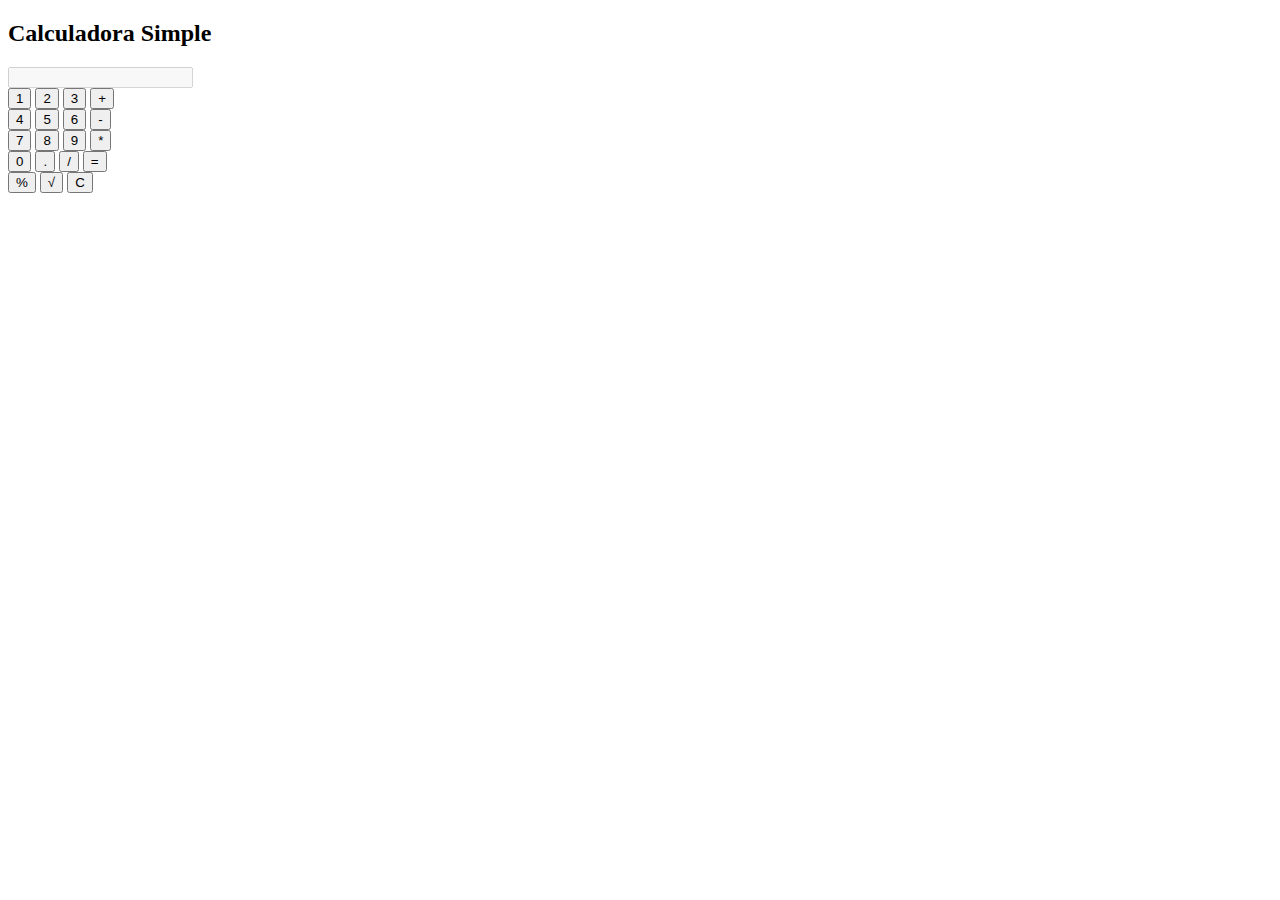
==== calculadorajuandaniel.html @ 94368821 "css" ====
<!DOCTYPE html>
<html lang="eng">
<head>
    <meta charset="UTF-8">
    <meta name="viewport" content="width=device-width, initial-scale=1.0">
    <title>Calculadora Simple</title>
    <link rel="stylesheet" href="estils.css">
</head>
<body>

    <div class="calculadora">
        <h2>Calculadora Simple</h2>
        <div class="sortida">
            <input type="text" id="resultat" disabled>
        </div>
        <div>
            <button onclick="afegeixALaSortida('1')">1</button>
            <button onclick="afegeixALaSortida('2')">2</button>
            <button onclick="afegeixALaSortida('3')">3</button>
            <button onclick="afegeixALaSortida('+')">+</button>
        </div>
        <div>
            <button onclick="afegeixALaSortida('4')">4</button>
            <button onclick="afegeixALaSortida('5')">5</button>
            <button onclick="afegeixALaSortida('6')">6</button>
            <button onclick="afegeixALaSortida('-')">-</button>
        </div>
        <div>
            <button onclick="afegeixALaSortida('7')">7</button>
            <button onclick="afegeixALaSortida('8')">8</button>
            <button onclick="afegeixALaSortida('9')">9</button>
            <button onclick="afegeixALaSortida('*')">*</button>
        </div>
        <div>
            <button onclick="afegeixALaSortida('0')">0</button>
            <button onclick="afegeixALaSortida('.')">.</button>
            <button onclick="afegeixALaSortida('/')">/</button>
            <button onclick="calcula()">=</button>
        </div>
        <div>
            <button onclick="calculaPercentatge()">%</button>
            <button onclick="calculaArrelQuadrada()">√</button>
            <button onclick="netejaSortida()">C</button>
        </div>
    </div>

</body>
</html>
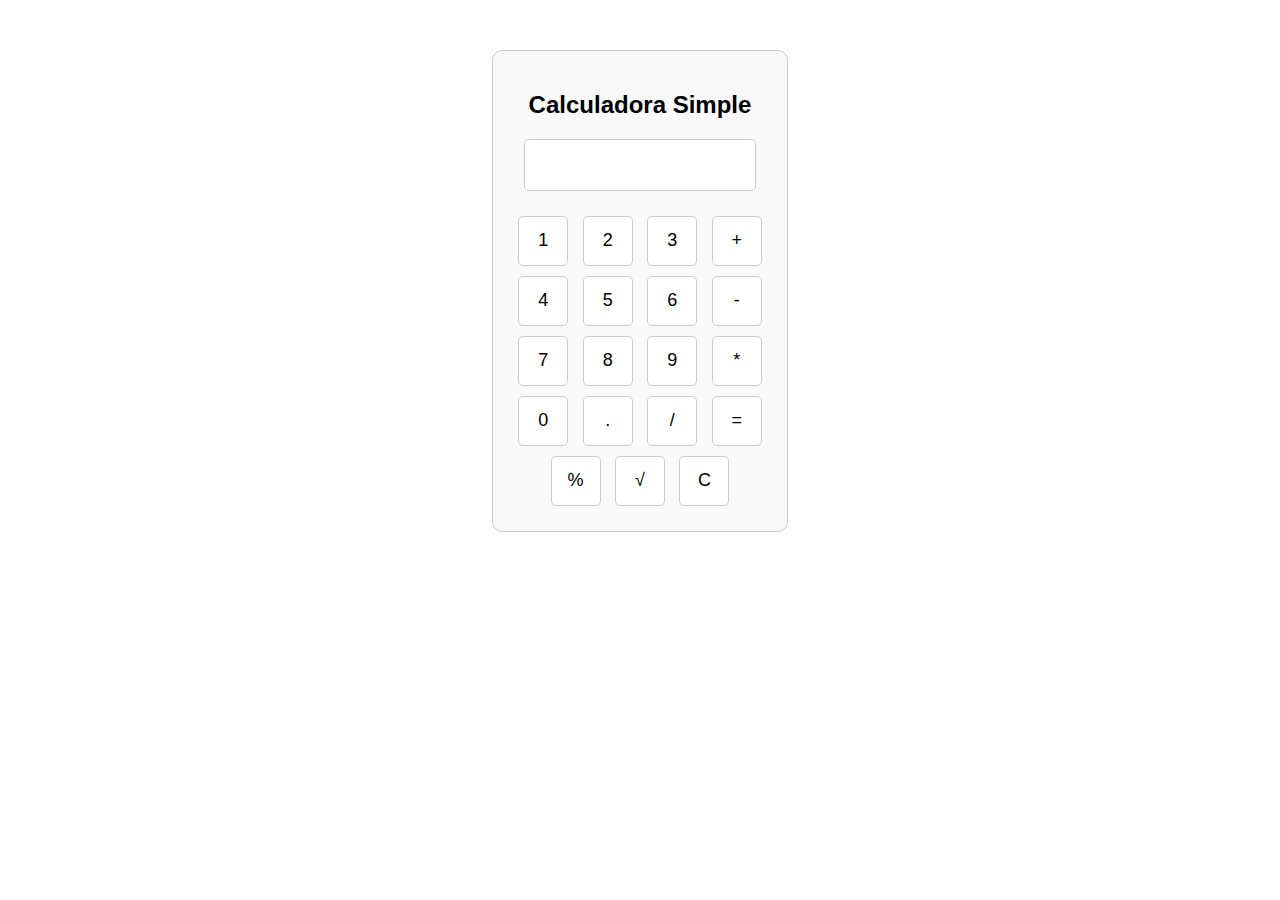
==== commit 768bcbe9: "script per posar l'input al text" ====
--- a/calculadorajuandaniel.html
+++ b/calculadorajuandaniel.html
@@ -43,6 +43,10 @@
             <button onclick="netejaSortida()">C</button>
         </div>
     </div>
-
+    <script>
+        function afegeixALaSortida(valor) {
+    document.getElementById('resultat').value += valor;
+}
+    </script>
 </body>
 </html>
--- a/estils.css
+++ b/estils.css
@@ -0,0 +1,52 @@
+body {
+    font-family: Arial, sans-serif;
+    margin: 50px;
+    text-align: center;
+}
+
+.calculadora {
+    display: inline-block;
+    border: 1px solid #ccc;
+    padding: 20px;
+    border-radius: 10px;
+    background-color: #f9f9f9;
+}
+
+input[type="text"] {
+    width: 220px;
+    height: 40px;
+    font-size: 20px;
+    text-align: right;
+    margin-bottom: 20px;
+    padding: 5px;
+    border: 1px solid #ccc;
+    border-radius: 5px;
+    background-color: #fff;
+}
+button {
+    width: 50px;
+    height: 50px;
+    font-size: 18px;
+    margin: 5px;
+    border: 1px solid #ccc;
+    border-radius: 5px;
+    background-color: #fff;
+    cursor: pointer;
+}
+
+button:hover {
+    background-color: #f0f0f0;
+}
+
+button:active {
+    background-color: #e0e0e0;
+}
+
+button:focus {
+    outline: none;
+}
+
+button:disabled {
+    background-color: #e0e0e0;
+    cursor: not-allowed;
+}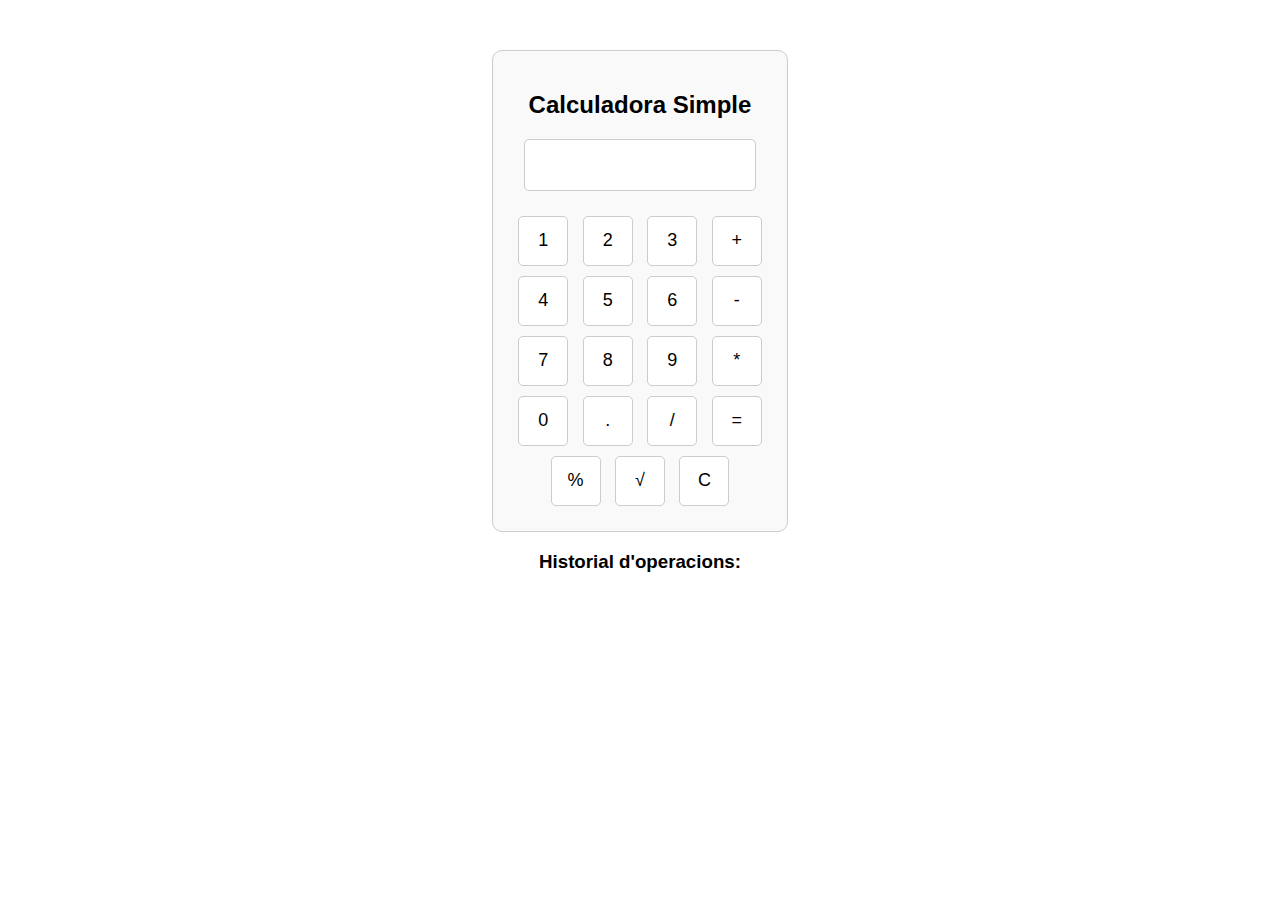
==== commit 83960df7: "Historial de operacions" ====
--- a/calculadorajuandaniel.html
+++ b/calculadorajuandaniel.html
@@ -1,5 +1,5 @@
 <!DOCTYPE html>
-<html lang="eng">
+<html lang="es">
 <head>
     <meta charset="UTF-8">
     <meta name="viewport" content="width=device-width, initial-scale=1.0">
@@ -43,10 +43,56 @@
             <button onclick="netejaSortida()">C</button>
         </div>
     </div>
+        <div class="historial">
+            <h3>Historial d'operacions:</h3>
+            <ul id="historialOperacions"></ul>
+        </div>
     <script>
+        let historial = [];
+
         function afegeixALaSortida(valor) {
-    document.getElementById('resultat').value += valor;
-}
+            document.getElementById('resultat').value += valor;
+        }
+
+        function netejaSortida() {
+            document.getElementById('resultat').value = '';
+        }
+
+        function calcula() {
+            try {
+                let resultat = document.getElementById('resultat').value;
+                let resultado = eval(resultat);
+                document.getElementById('resultat').value = resultado;
+                historial.push(`${resultat} = ${resultado}`);
+                mostrarHistorial();
+            } catch (error) {
+                document.getElementById('resultat').value = 'Error';
+            }
+        }
+
+        function calculaPercentatge() {
+            let valor = document.getElementById('resultat').value;
+            document.getElementById('resultat').value = valor / 100;
+        }
+
+        function calculaArrelQuadrada() {
+            let valor = document.getElementById('resultat').value;
+            if (valor < 0) {
+                document.getElementById('resultat').value = 'Error';
+            } else {
+                document.getElementById('resultat').value = Math.sqrt(valor);
+            }
+        }
+
+        function mostrarHistorial() {
+            let historialDiv = document.getElementById('historialOperacions');
+            historialDiv.innerHTML = '';
+            historial.forEach(operacion => {
+                let li = document.createElement('li');
+                li.textContent = operacion;
+                historialDiv.appendChild(li);
+            });
+        }
     </script>
 </body>
 </html>
